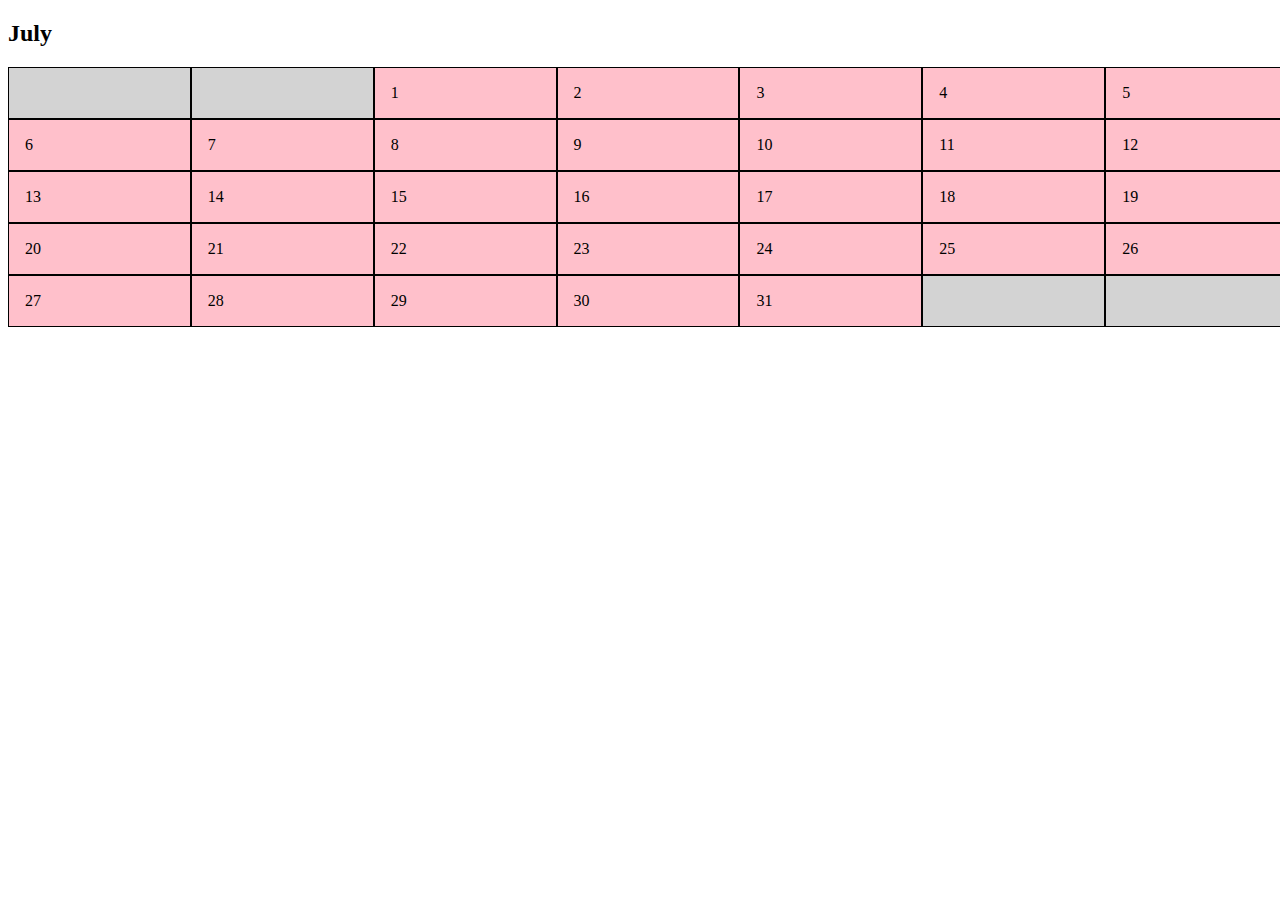
==== calendar_test.html @ 0f11eec8 "Kalenterin perusrunkoa työstetty" ====
<!DOCTYPE html>
<html>
   <head>
      <link rel="stylesheet" type="text/css" href="calendar.css" media="screen" />
      <meta charset="UTF-8">
   </head>
<body>
<div id="kalenteri"></div>
<script src="calendar.js"></script>
</body>
</html>
---- calendar.css ----
.month {
   display: flex;
   flex-direction: column;
   width: 100vw;

}

.week {
   display: flex;
   background-color: pink;
}

.day {
   padding: 1rem;
   flex-basis: 0;
   flex-grow: 1;
   border: 1px solid black;
}

.day.empty {
   background-color: lightgrey;
}

.header {
   
}
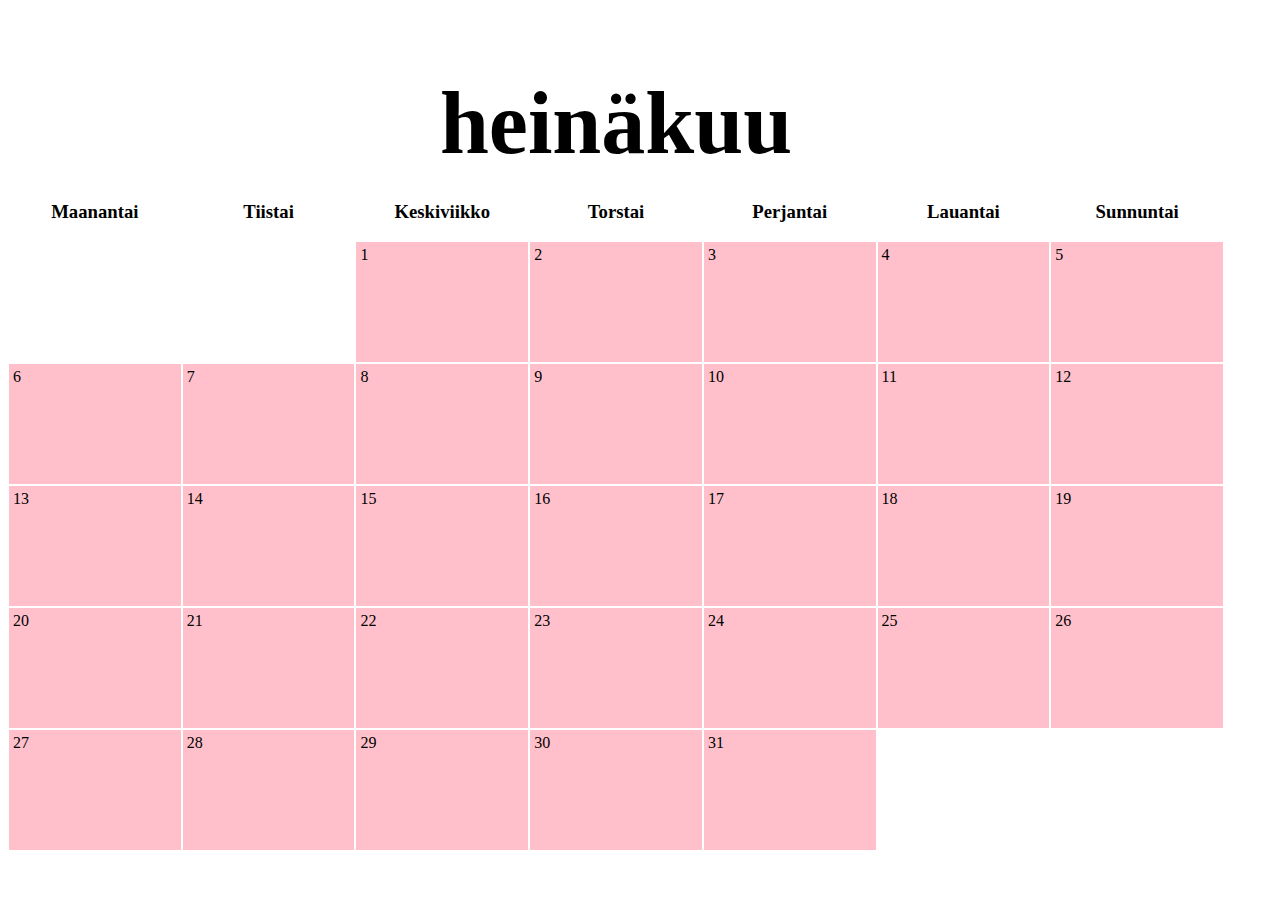
==== commit 2fe1a72b: "siirsin skriptin head-osioon" ====
--- a/calendar_test.html
+++ b/calendar_test.html
@@ -3,9 +3,9 @@
    <head>
       <link rel="stylesheet" type="text/css" href="calendar.css" media="screen" />
       <meta charset="UTF-8">
+      <script src="calendar.js" async></script>
    </head>
 <body>
 <div id="kalenteri"></div>
-<script src="calendar.js"></script>
 </body>
 </html>
--- a/calendar.css
+++ b/calendar.css
@@ -1,26 +1,66 @@
-.month {
+.calendar-container {
+   width: 95vw;
+   align: center;
+   color: black;
+}
+.month { 
    display: flex;
    flex-direction: column;
-   width: 100vw;
+   width: 100%;
 
 }
 
 .week {
    display: flex;
+}
+
+.day {
+   padding: 0.25rem;
+   flex-basis: 0;
+   flex-grow: 1;
+   height: 7rem;
+   border: 1px solid white;
+   font-size: 0.75rem;
+}
+
+.day:not(.empty) {
    background-color: pink;
 }
 
-.day {
-   padding: 1rem;
+.day.empty {
+}
+
+.month-header {
+   text-align: center;
+
+}
+
+.month-header > h2 {
+  font-size: 5.5rem; 
+  margin-bottom: 0.5rem;
+}
+
+.weekday-header-container {
+   width: 100%;
+   display: flex;
+   justify-content: space-around;
+}
+.weekday-header {
+   text-align: center;
    flex-basis: 0;
    flex-grow: 1;
-   border: 1px solid black;
 }
 
-.day.empty {
-   background-color: lightgrey;
+.day-number {
+   font-size: 1.0rem;
+   font-style: underline;
 }
 
-.header {
-   
+.event-time {
+   font-size: 0.9rem;
+   font-style: bold;
 }
+
+.event-description {
+   font-size: 0.8rem;
+}
